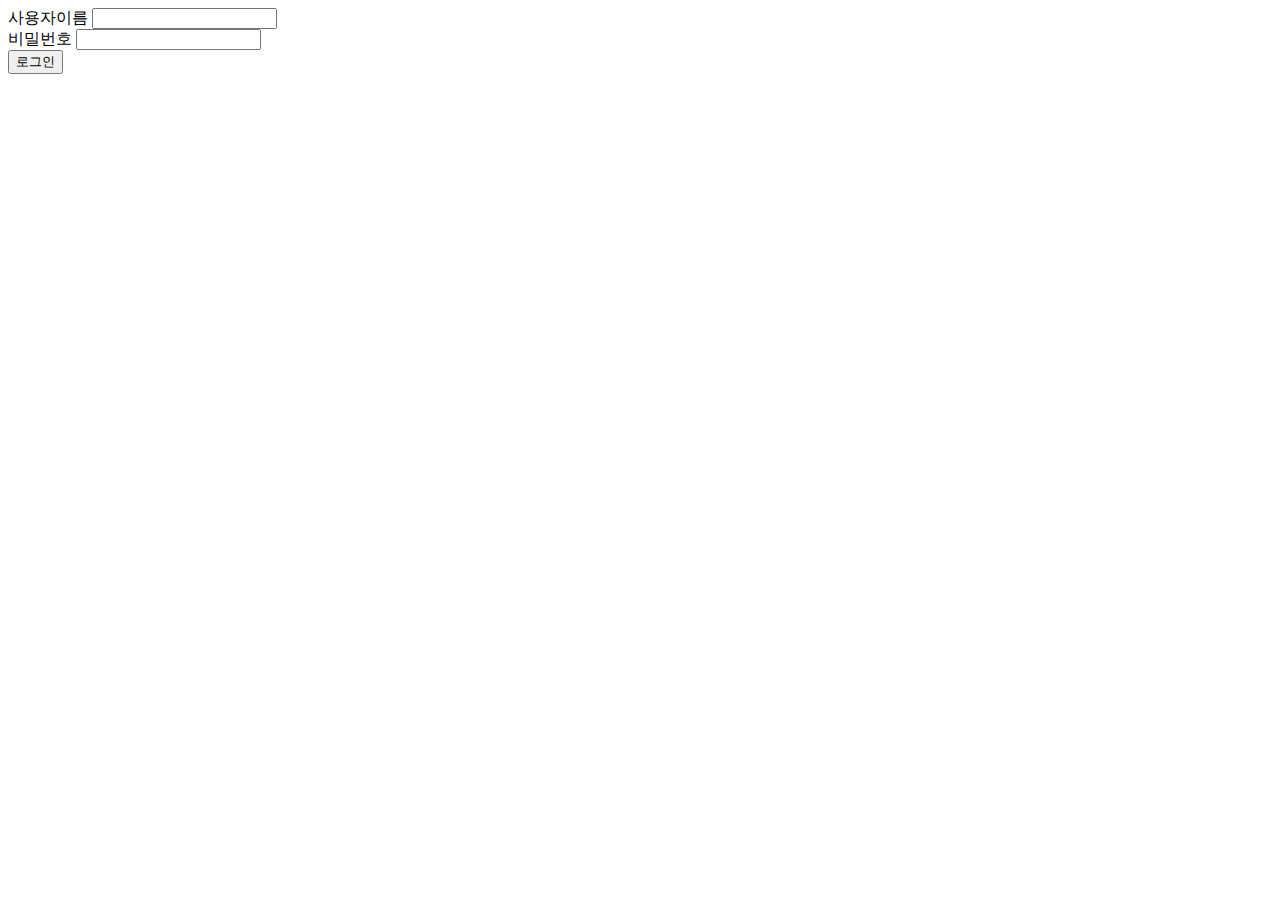
==== src/main/resources/templates/auth/signin.html @ 8309a1be "8/8 시큐리티시작, websecurityconfig설정 및 로그인 실패 예외처리" ====
<!DOCTYPE html>
<html>
<head>
<meta charset="UTF-8">
<title>Insert title here</title>
</head>
<body>
	<form method="post" action="/auth/signin">
		<label>사용자이름</label>
		<input name="username"><br>
		<label>비밀번호</label>
		<input type="password" name="password"> <br>
		<button type="submit">로그인</button>
	</form>
</body>
</html>
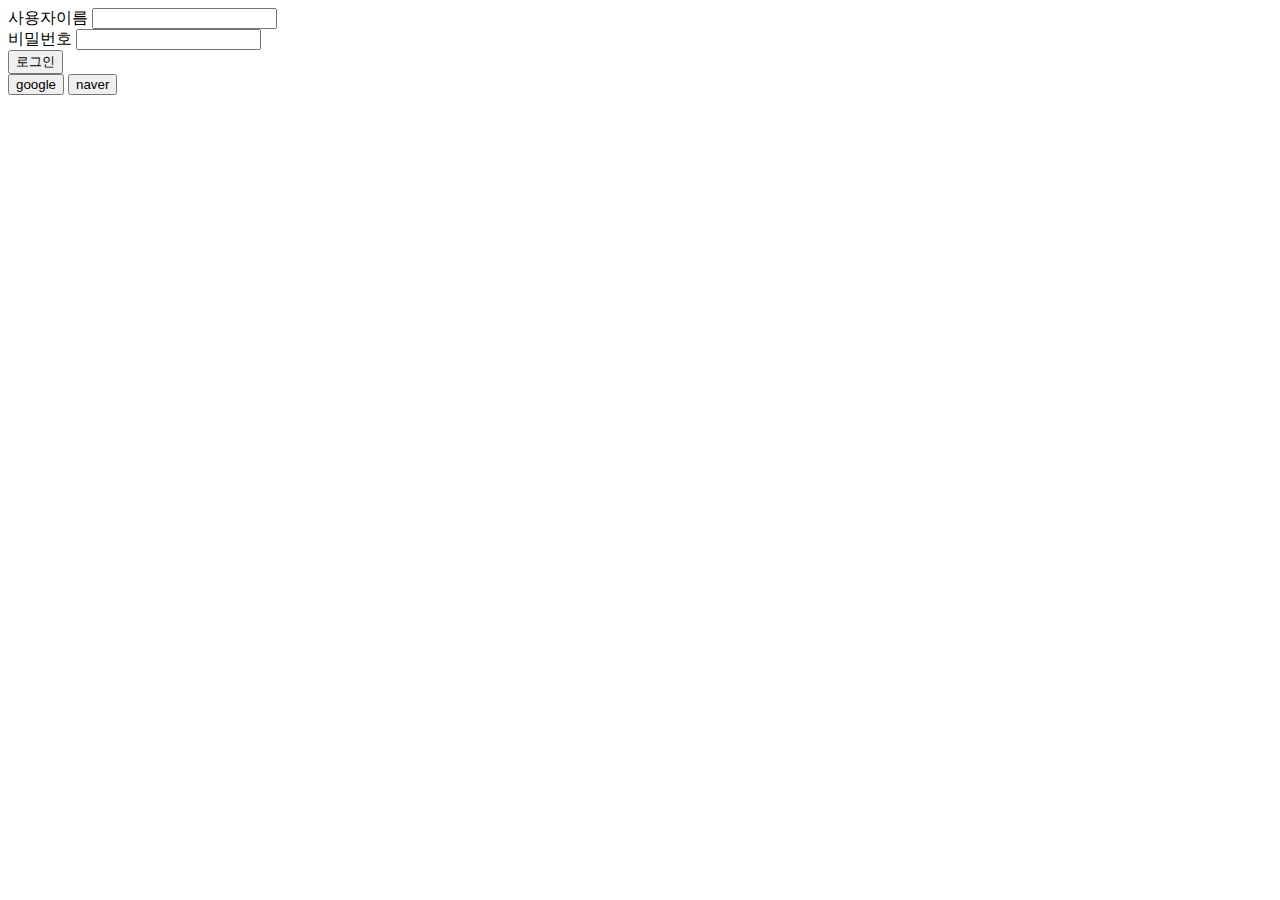
==== commit 77733b5f: "8/17 OAuth Login" ====
--- a/src/main/resources/templates/auth/signin.html
+++ b/src/main/resources/templates/auth/signin.html
@@ -12,5 +12,7 @@
 		<input type="password" name="password"> <br>
 		<button type="submit">로그인</button>
 	</form>
+	<button type="button" onclick="location.href='/oauth2/authorization/google';">google</button>
+	<button type="button" onclick="location.href='/oauth2/authorization/naver';">naver</button>
 </body>
 </html>